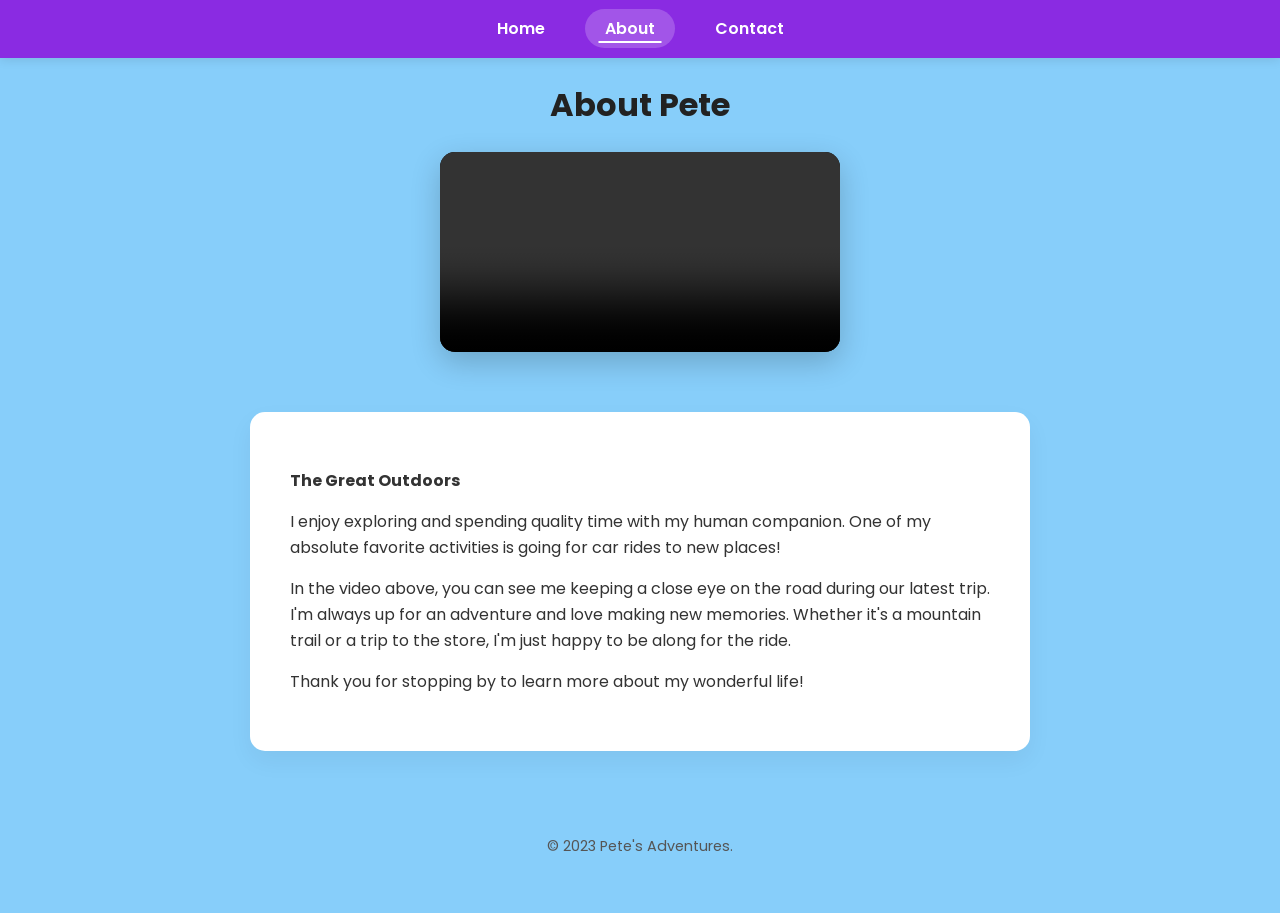
==== about.html @ 8b62fd5c "Update navigation links in about.html" ====
<!DOCTYPE html>
<html lang="en">
<head>
    <meta charset="utf-8">
    <meta name="viewport" content="width=device-width, initial-scale=1.0">
    <title>About Pete | My Story</title>
    <link rel="stylesheet" href="styles-pete.css">
</head>
<body>
    <nav>
        <ul>
            <li><a href="index.html">Home</a></li>
            <li><a href="about.html" class="active">About</a></li>
            <li><a href="contact.html">Contact</a></li>
        </ul>
    </nav>

    <h1>About Pete</h1>

	<div class="video-wrapper">
		<video controls>
			<source src="videos/Pete-in-car.mov" type="video/quicktime">
			<source src="videos/Pete-in-car.mov" type="video/mp4">
			Your browser does not support the video clip.
		</video>
	</div>
    
    <main class="about-container">
        <p><strong>The Great Outdoors</strong></p>
        <p>I enjoy exploring and spending quality time with my human companion. One of my absolute favorite activities is going for car rides to new places!</p>
        <p>In the video above, you can see me keeping a close eye on the road during our latest trip. I'm always up for an adventure and love making new memories. Whether it's a mountain trail or a trip to the store, I'm just happy to be along for the ride.</p>
        <p>Thank you for stopping by to learn more about my wonderful life!</p>
    </main>

    <footer>
        <p>&copy; 2023 Pete's Adventures.</p>
    </footer>
</body>
</html>
---- styles-pete.css ----
@import url('https://fonts.googleapis.com/css2?family=Poppins:wght@300;400;600&display=swap');
:root {
    --primary: #8a2be2;
    --primary-hover: #5d1fb3;
    --accent: #f0f8ff;
    --bg-color: #87cefa;
    --card-bg: #ffffff;
    --text-main: #333333;
    --text-light: #666666;
}

body {
    font-family: 'Poppins', sans-serif;
    margin: 0;
    padding: 0;
    background-color: var(--bg-color);
    color: var(--text-main);
    line-height: 1.6;
}

/* Navigation */
nav {
    background-color: var(--primary);
    padding: 1rem 0;
    box-shadow: 0 2px 10px rgba(0,0,0,0.1);
    position: sticky;
    top: 0;
    z-index: 1000;
}

nav ul {
    list-style: none;
    padding: 0;
    margin: 0;
    display: flex;
    justify-content: center;
}

nav a {
    text-decoration: none;
    color: white;
    font-weight: 600;
    padding: 8px 20px;
    margin: 0 10px;
    border-radius: 20px;
    transition: all 0.3s ease;
	position: relative;
}

nav a::after {
    content: '';
    position: absolute;
    width: 0;
    height: 2px;
    bottom: 5px;
    left: 50%;
    background-color: white;
    transition: all 0.3s ease;
    transform: translateX(-50%);
}

nav a:hover::after, nav a.active::after {
    width: 70%;
}

nav a:hover, nav a.active {
    background-color: rgba(255, 255, 255, 0.2);
}

/* Hero Section */
.hero {
    text-align: center;
    padding: 40px 20px;
    background: linear-gradient(to bottom, var(--primary), var(--bg-color));
    color: white;
}

.hero h1 {
    margin: 10px 0;
    font-size: 2.5rem;
}

.subtitle {
    font-style: italic;
    opacity: 0.9;
}

h1 {
    text-align: center;
    color: #222;
}

.cta-button {
    display: inline-block;
    background-color: var(--primary);
    color: white;
    padding: 12px 25px;
    text-decoration: none;
    border-radius: 30px;
    font-weight: 600;
    margin-top: 20px;
    transition: all 0.3s ease;
    box-shadow: 0 4px 15px rgba(138, 43, 226, 0.3);
}

.cta-button:hover {
    background-color: var(--primary-hover);
    transform: translateY(-3px);
    box-shadow: 0 6px 20px rgba(138, 43, 226, 0.4);
}

/* Image & Video Styling */
img {
    max-width: 180px;
    border: 6px solid white;
    border-radius: 50%;
    display: block;
    margin: 0 auto;
    box-shadow: 0 10px 20px rgba(0,0,0,0.15);
}

.video-wrapper {
    display: flex;
    justify-content: center;
    padding: 0 20px;
}

video {
    display: block;
    margin: 0 auto 30px;
    width: 100%;
    max-width: 400px;
    max-height: 500px;
    border-radius: 15px;
    box-shadow: 0 10px 30px rgba(0,0,0,0.2);
    background-color: #000;
}

/* Containers / Cards */
.container, .about-container, .form-container {
    max-width: 700px;
    margin: 30px auto;
    background-color: var(--card-bg);
    padding: 40px;
    border-radius: 15px;
    box-shadow: 0 10px 25px rgba(0,0,0,0.05);
}

.intro-text {
    text-align: center;
    margin-bottom: -10px;
}

/* Forms */
.form-group {
    margin-bottom: 20px;
    display: flex;
    flex-direction: column;
}

label {
    font-weight: 600;
    margin-bottom: 8px;
    color: var(--primary);
}

input, textarea {
    padding: 12px;
    border: 2px solid #eee;
    border-radius: 8px;
    font-size: 1rem;
    font-family: inherit;
    transition: border-color 0.3s;
}

input:focus, textarea:focus {
    outline: none;
    border-color: var(--primary);
}

.btn-submit {
    background-color: var(--primary);
    color: white;
    border: none;
    padding: 15px;
    font-weight: bold;
    font-size: 1.1rem;
    border-radius: 8px;
    cursor: pointer;
    transition: transform 0.2s, background-color 0.3s;
}

.btn-submit:hover {
    background-color: var(--primary-hover);
    transform: translateY(-2px);
}

/* Footer */
footer {
    text-align: center;
    padding: 40px 20px;
    color: #555;
    font-size: 0.9rem;
}

/* Gallery Styling */
.gallery-img {
    width: 100%;
    max-width: 400px;
    height: 300px;
    object-fit: cover;
    border-radius: 12px;
    display: block;
    margin: 20px auto;
    box-shadow: 0 4px 10px rgba(0,0,0,0.1);
    transition: transform 0.3s ease;
}

.gallery-img:hover {
    transform: scale(1.02);
    box-shadow: 0 6px 15px rgba(0,0,0,0.15);
}

.text-center {
    text-align: center;
}

.caption {
    font-style: italic;
    color: var(--text-light);
    font-size: 0.9rem;
    margin-top: -10px;
    margin-bottom: 20px;
}

/* Responsive */
@media (max-width: 600px) {
    .hero h1 {
        font-size: 1.8rem;
    }
    
    .container, .about-container, .form-container {
        width: 90%;
        padding: 20px;
        margin: 15px auto;
    }

    nav ul {
        gap: 10px;
    }
    
    nav a {
        padding: 5px 10px;
        font-size: 14px;
    }
}
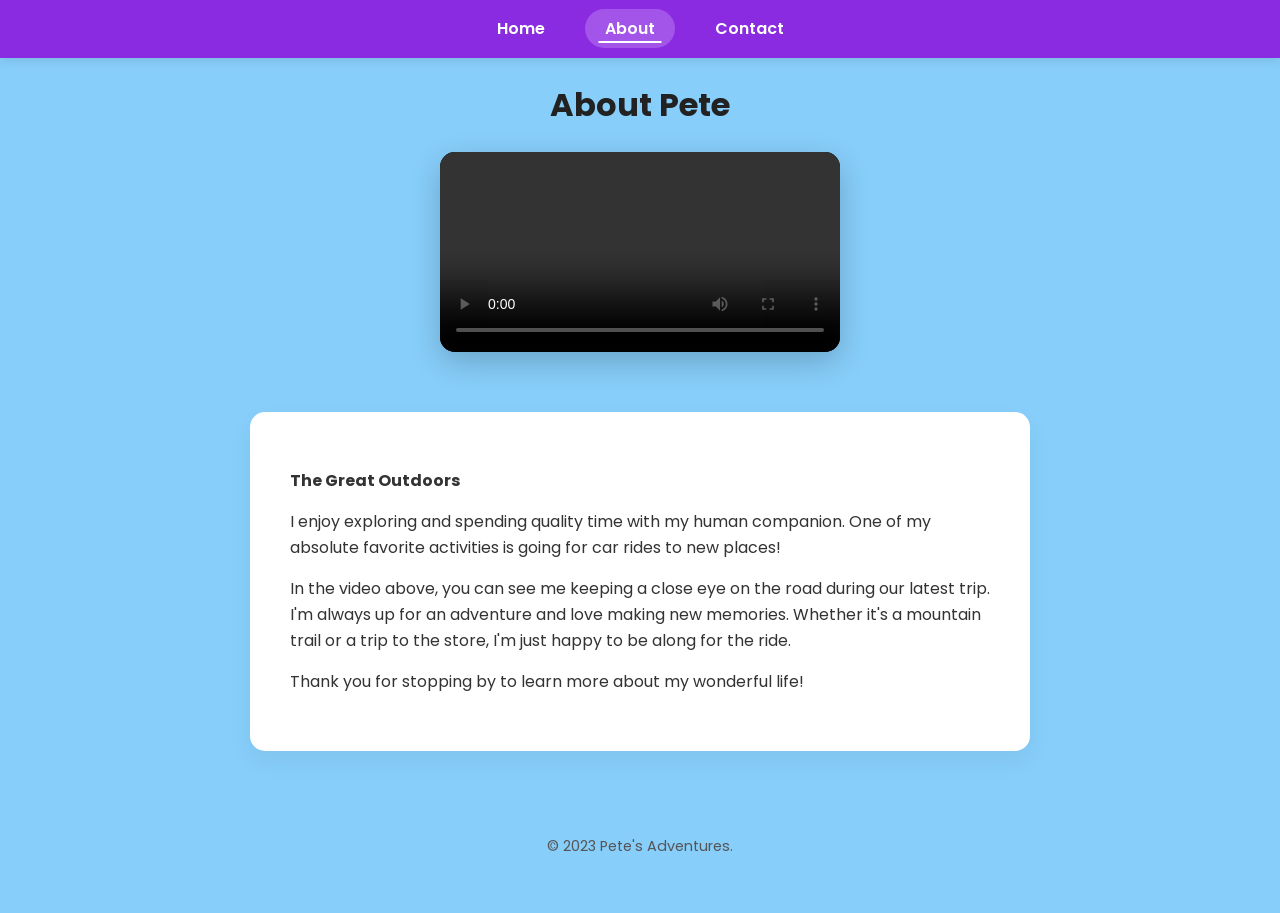
==== commit 0137061a: "Update stylesheet link in about.html" ====
--- a/about.html
+++ b/about.html
@@ -4,7 +4,7 @@
     <meta charset="utf-8">
     <meta name="viewport" content="width=device-width, initial-scale=1.0">
     <title>About Pete | My Story</title>
-    <link rel="stylesheet" href="styles-pete.css">
+    <link rel="stylesheet" href="styles.css">
 </head>
 <body>
     <nav>
--- a/styles.css
+++ b/styles.css
@@ -0,0 +1,256 @@
+@import url('https://fonts.googleapis.com/css2?family=Poppins:wght@300;400;600&display=swap');
+:root {
+    --primary: #8a2be2;
+    --primary-hover: #5d1fb3;
+    --accent: #f0f8ff;
+    --bg-color: #87cefa;
+    --card-bg: #ffffff;
+    --text-main: #333333;
+    --text-light: #666666;
+}
+
+body {
+    font-family: 'Poppins', sans-serif;
+    margin: 0;
+    padding: 0;
+    background-color: var(--bg-color);
+    color: var(--text-main);
+    line-height: 1.6;
+}
+
+/* Navigation */
+nav {
+    background-color: var(--primary);
+    padding: 1rem 0;
+    box-shadow: 0 2px 10px rgba(0,0,0,0.1);
+    position: sticky;
+    top: 0;
+    z-index: 1000;
+}
+
+nav ul {
+    list-style: none;
+    padding: 0;
+    margin: 0;
+    display: flex;
+    justify-content: center;
+}
+
+nav a {
+    text-decoration: none;
+    color: white;
+    font-weight: 600;
+    padding: 8px 20px;
+    margin: 0 10px;
+    border-radius: 20px;
+    transition: all 0.3s ease;
+	position: relative;
+}
+
+nav a::after {
+    content: '';
+    position: absolute;
+    width: 0;
+    height: 2px;
+    bottom: 5px;
+    left: 50%;
+    background-color: white;
+    transition: all 0.3s ease;
+    transform: translateX(-50%);
+}
+
+nav a:hover::after, nav a.active::after {
+    width: 70%;
+}
+
+nav a:hover, nav a.active {
+    background-color: rgba(255, 255, 255, 0.2);
+}
+
+/* Hero Section */
+.hero {
+    text-align: center;
+    padding: 40px 20px;
+    background: linear-gradient(to bottom, var(--primary), var(--bg-color));
+    color: white;
+}
+
+.hero h1 {
+    margin: 10px 0;
+    font-size: 2.5rem;
+}
+
+.subtitle {
+    font-style: italic;
+    opacity: 0.9;
+}
+
+h1 {
+    text-align: center;
+    color: #222;
+}
+
+.cta-button {
+    display: inline-block;
+    background-color: var(--primary);
+    color: white;
+    padding: 12px 25px;
+    text-decoration: none;
+    border-radius: 30px;
+    font-weight: 600;
+    margin-top: 20px;
+    transition: all 0.3s ease;
+    box-shadow: 0 4px 15px rgba(138, 43, 226, 0.3);
+}
+
+.cta-button:hover {
+    background-color: var(--primary-hover);
+    transform: translateY(-3px);
+    box-shadow: 0 6px 20px rgba(138, 43, 226, 0.4);
+}
+
+/* Image & Video Styling */
+img {
+    max-width: 180px;
+    border: 6px solid white;
+    border-radius: 50%;
+    display: block;
+    margin: 0 auto;
+    box-shadow: 0 10px 20px rgba(0,0,0,0.15);
+}
+
+.video-wrapper {
+    display: flex;
+    justify-content: center;
+    padding: 0 20px;
+}
+
+video {
+    display: block;
+    margin: 0 auto 30px;
+    width: 100%;
+    max-width: 400px;
+    max-height: 500px;
+    border-radius: 15px;
+    box-shadow: 0 10px 30px rgba(0,0,0,0.2);
+    background-color: #000;
+}
+
+/* Containers / Cards */
+.container, .about-container, .form-container {
+    max-width: 700px;
+    margin: 30px auto;
+    background-color: var(--card-bg);
+    padding: 40px;
+    border-radius: 15px;
+    box-shadow: 0 10px 25px rgba(0,0,0,0.05);
+}
+
+.intro-text {
+    text-align: center;
+    margin-bottom: -10px;
+}
+
+/* Forms */
+.form-group {
+    margin-bottom: 20px;
+    display: flex;
+    flex-direction: column;
+}
+
+label {
+    font-weight: 600;
+    margin-bottom: 8px;
+    color: var(--primary);
+}
+
+input, textarea {
+    padding: 12px;
+    border: 2px solid #eee;
+    border-radius: 8px;
+    font-size: 1rem;
+    font-family: inherit;
+    transition: border-color 0.3s;
+}
+
+input:focus, textarea:focus {
+    outline: none;
+    border-color: var(--primary);
+}
+
+.btn-submit {
+    background-color: var(--primary);
+    color: white;
+    border: none;
+    padding: 15px;
+    font-weight: bold;
+    font-size: 1.1rem;
+    border-radius: 8px;
+    cursor: pointer;
+    transition: transform 0.2s, background-color 0.3s;
+}
+
+.btn-submit:hover {
+    background-color: var(--primary-hover);
+    transform: translateY(-2px);
+}
+
+/* Footer */
+footer {
+    text-align: center;
+    padding: 40px 20px;
+    color: #555;
+    font-size: 0.9rem;
+}
+
+/* Gallery Styling */
+.gallery-img {
+    width: 100%;
+    max-width: 400px;
+    height: 300px;
+    object-fit: cover;
+    border-radius: 12px;
+    display: block;
+    margin: 20px auto;
+    box-shadow: 0 4px 10px rgba(0,0,0,0.1);
+    transition: transform 0.3s ease;
+}
+
+.gallery-img:hover {
+    transform: scale(1.02);
+    box-shadow: 0 6px 15px rgba(0,0,0,0.15);
+}
+
+.text-center {
+    text-align: center;
+}
+
+.caption {
+    font-style: italic;
+    color: var(--text-light);
+    font-size: 0.9rem;
+    margin-top: -10px;
+    margin-bottom: 20px;
+}
+
+/* Responsive */
+@media (max-width: 600px) {
+    .hero h1 {
+        font-size: 1.8rem;
+    }
+    
+    .container, .about-container, .form-container {
+        width: 90%;
+        padding: 20px;
+        margin: 15px auto;
+    }
+
+    nav ul {
+        gap: 10px;
+    }
+    
+    nav a {
+        padding: 5px 10px;
+        font-size: 14px;
+    }
+}
